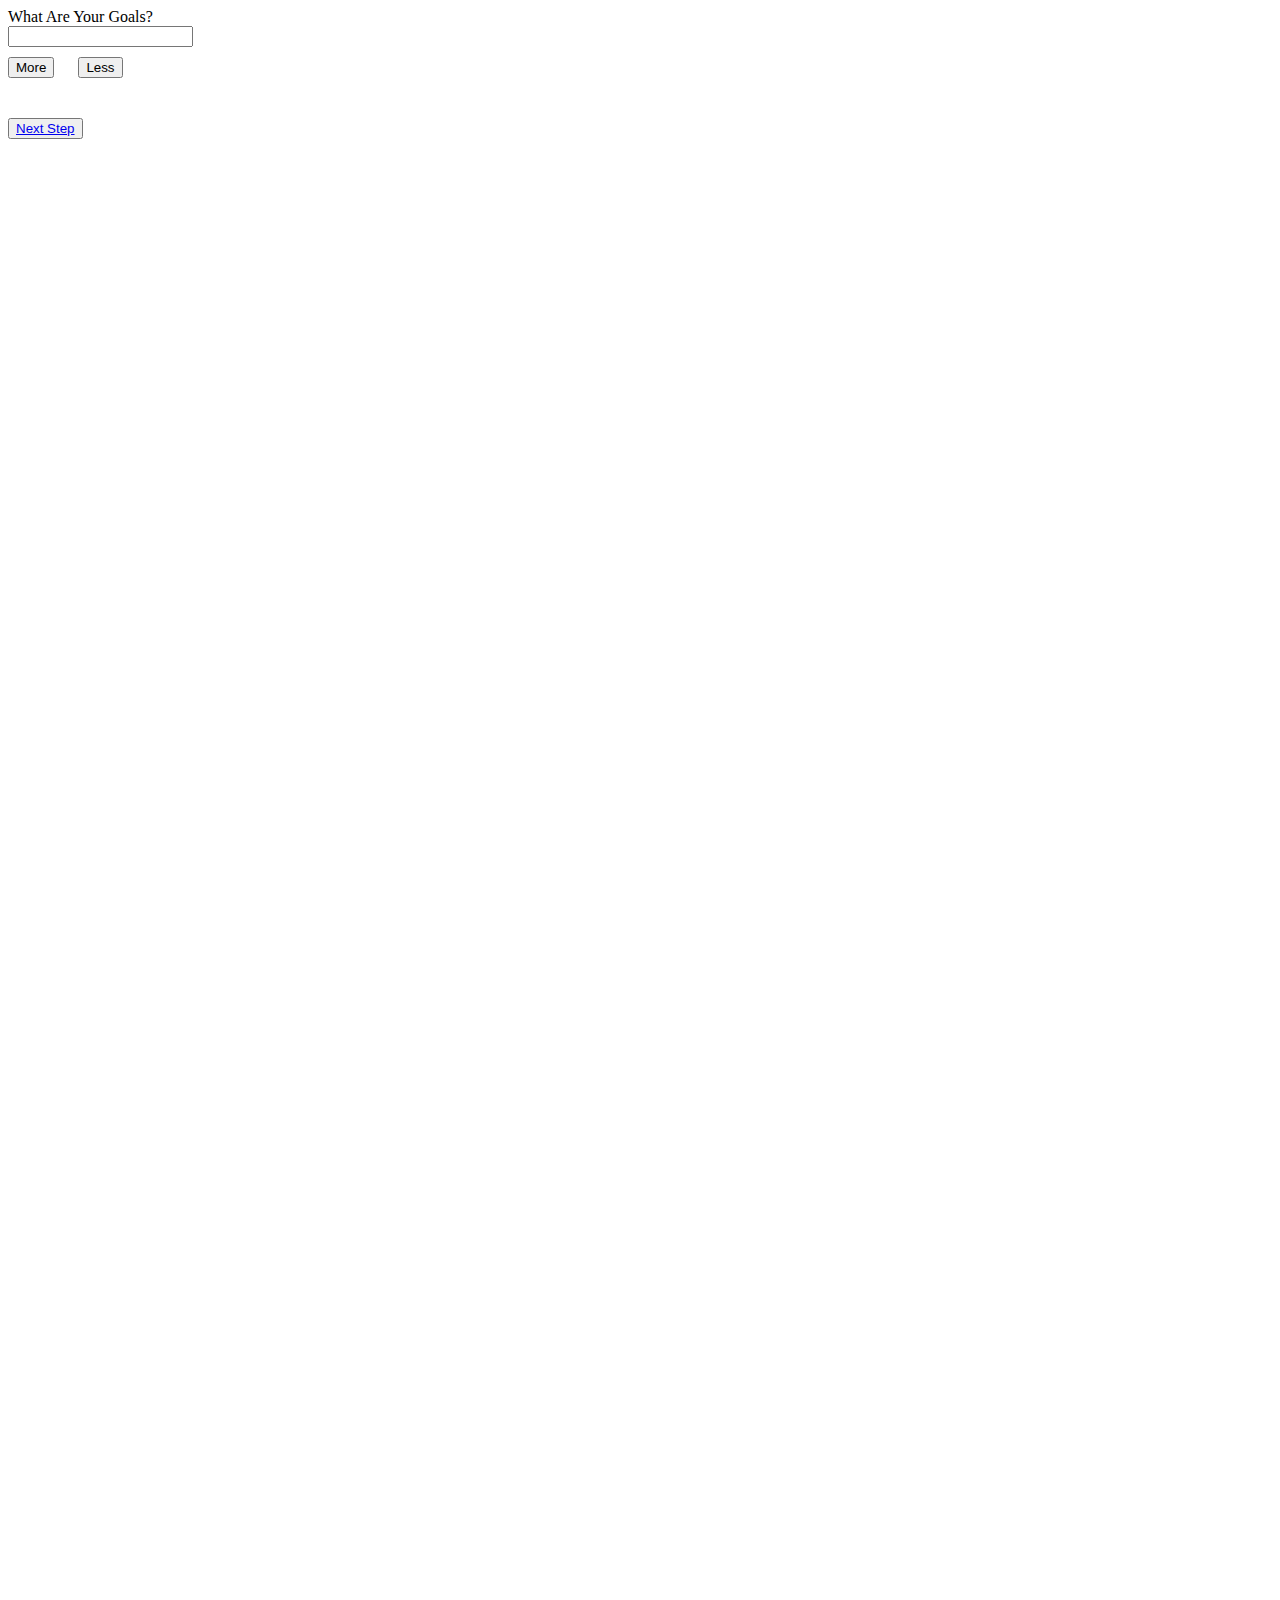
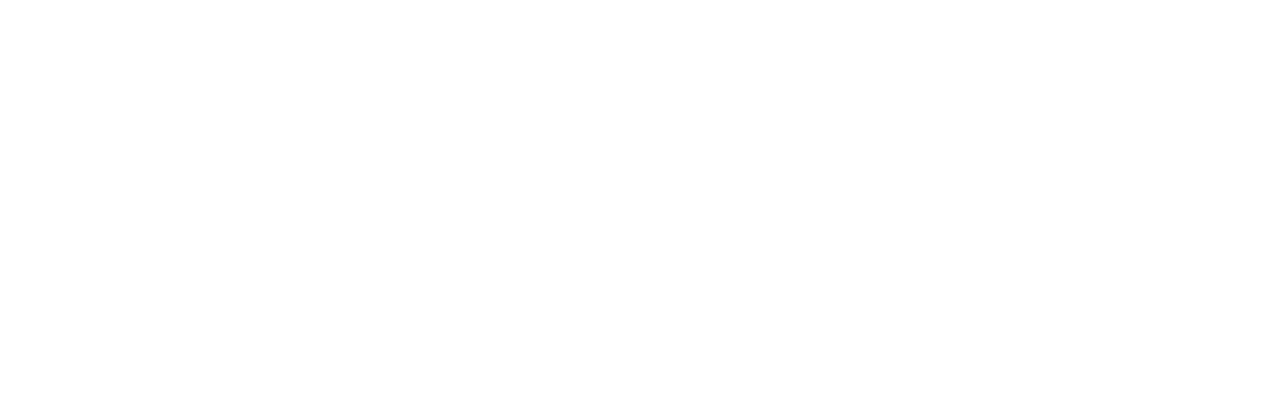
==== carver.html @ 828126c2 "Initial commit for the carver project" ====
<html>

<head>
    <link rel="stylesheet" href="carver.css">
</head>

<body>
    <div id="partOne">What Are Your Goals?</br>
        <div id="goalBoxArea">
            <input class="goalInput" type="text" id="goalBox0" name="goalBox0" value="">
            </br>
        </div>
        <button id="addGoalBoxes" onclick="addFields()">More</button>
        <button id="removeGoalBoxes" onclick="removeFields()">Less</button>
        </br>
        <button id="partTwoButton"><a href="#partTwo">Next Step</a></button>
        </br>
    </div>
    <div id="partTwo">
        <p id=firstGoal>For your goal: <span id="firstGoalText"></span> please answer the following:</p>
            <p>On a scale of 1-10, how critical is this goal to your life?</p>
            <form action="nextCriteria()">
                <input class="scoreInput" type="text" id="scoreBox0" name="scoreBox0" value="">
                <input type="submit" value="Next">
            </form>
    </div>
    <script src="carver.js"></script>
</body>

</html>
---- carver.css ----
/* Defaults
---------------------------------------------------------------------------- */

/* Typographical Elements
--------------------------------------------------- */

body {
    min-height: 2000px;
}

#partTwoButton {
    margin-top: 40px;
}

#partTwo {
    margin-top: 400px;
}

#addGoalBoxes, #removeGoalBoxes {
    margin: 10px 20px 0px 0px;
}

#firstGoalText {
    font-weight: bold;
}
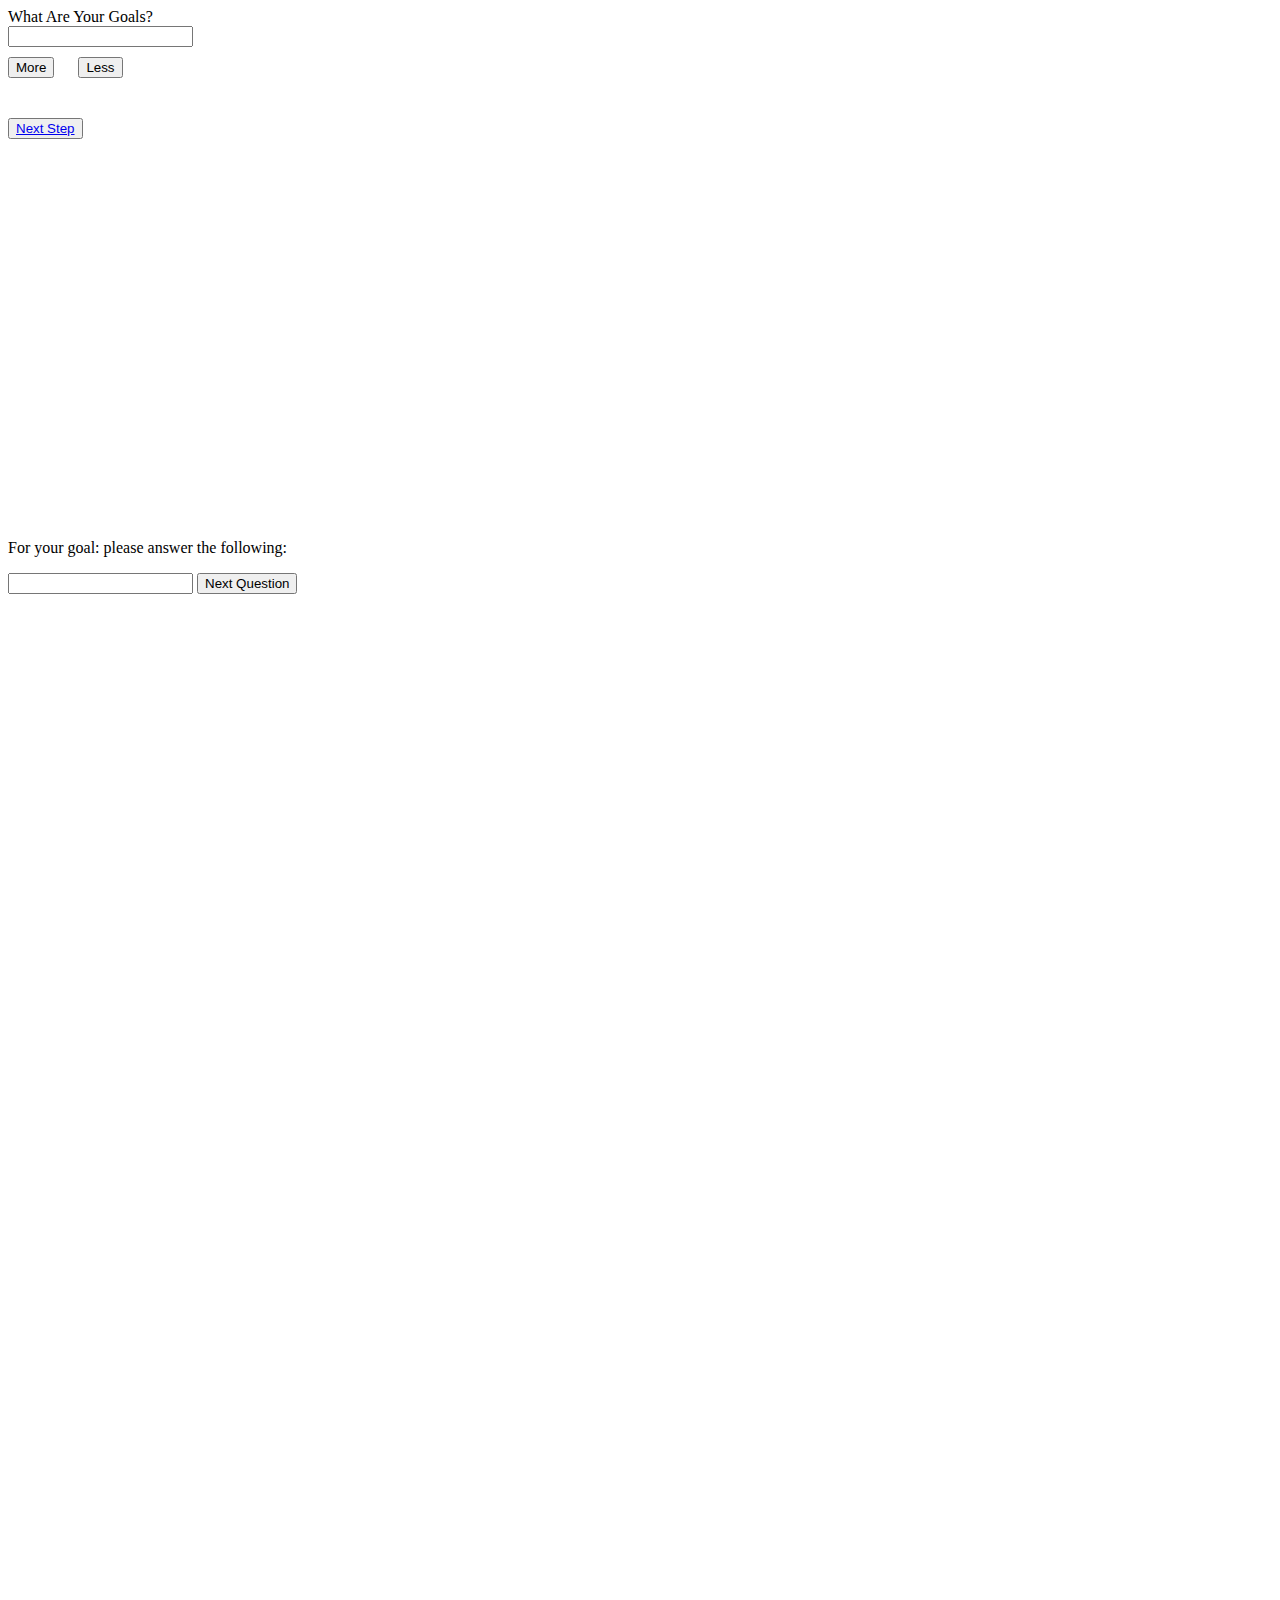
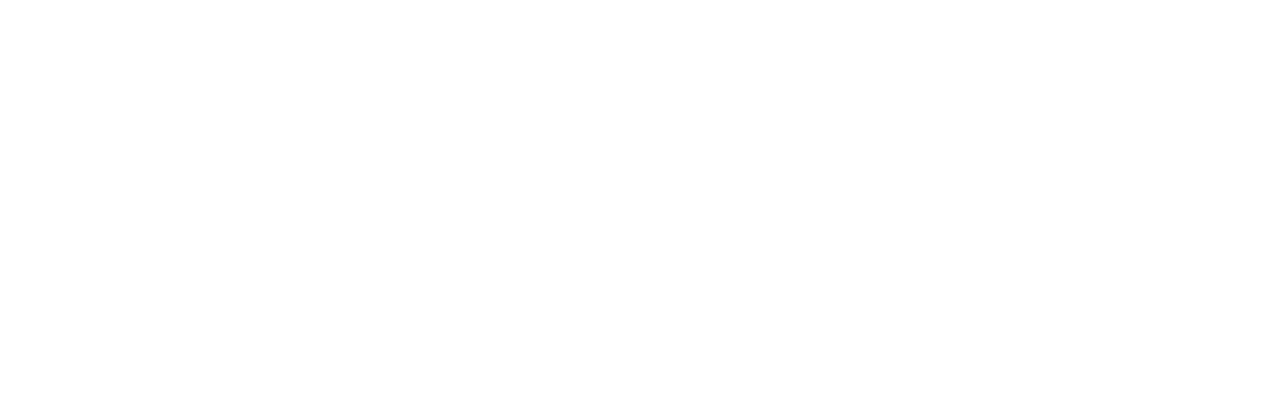
==== commit ee46a889: "More progress on carver.js, stripping out onclick from html" ====
--- a/carver.html
+++ b/carver.html
@@ -10,19 +10,17 @@
             <input class="goalInput" type="text" id="goalBox0" name="goalBox0" value="">
             </br>
         </div>
-        <button id="addGoalBoxes" onclick="addFields()">More</button>
-        <button id="removeGoalBoxes" onclick="removeFields()">Less</button>
+        <button id="addGoalBoxes">More</button>
+        <button id="removeGoalBoxes">Less</button>
         </br>
         <button id="partTwoButton"><a href="#partTwo">Next Step</a></button>
         </br>
     </div>
     <div id="partTwo">
         <p id=firstGoal>For your goal: <span id="firstGoalText"></span> please answer the following:</p>
-            <p>On a scale of 1-10, how critical is this goal to your life?</p>
-            <form action="nextCriteria()">
-                <input class="scoreInput" type="text" id="scoreBox0" name="scoreBox0" value="">
-                <input type="submit" value="Next">
-            </form>
+           <p><span id="questionText"></span></p>
+           <input id="scoreInput" type="text" value="">
+           <button id="nextScore">Next Question</button>
     </div>
     <script src="carver.js"></script>
 </body>
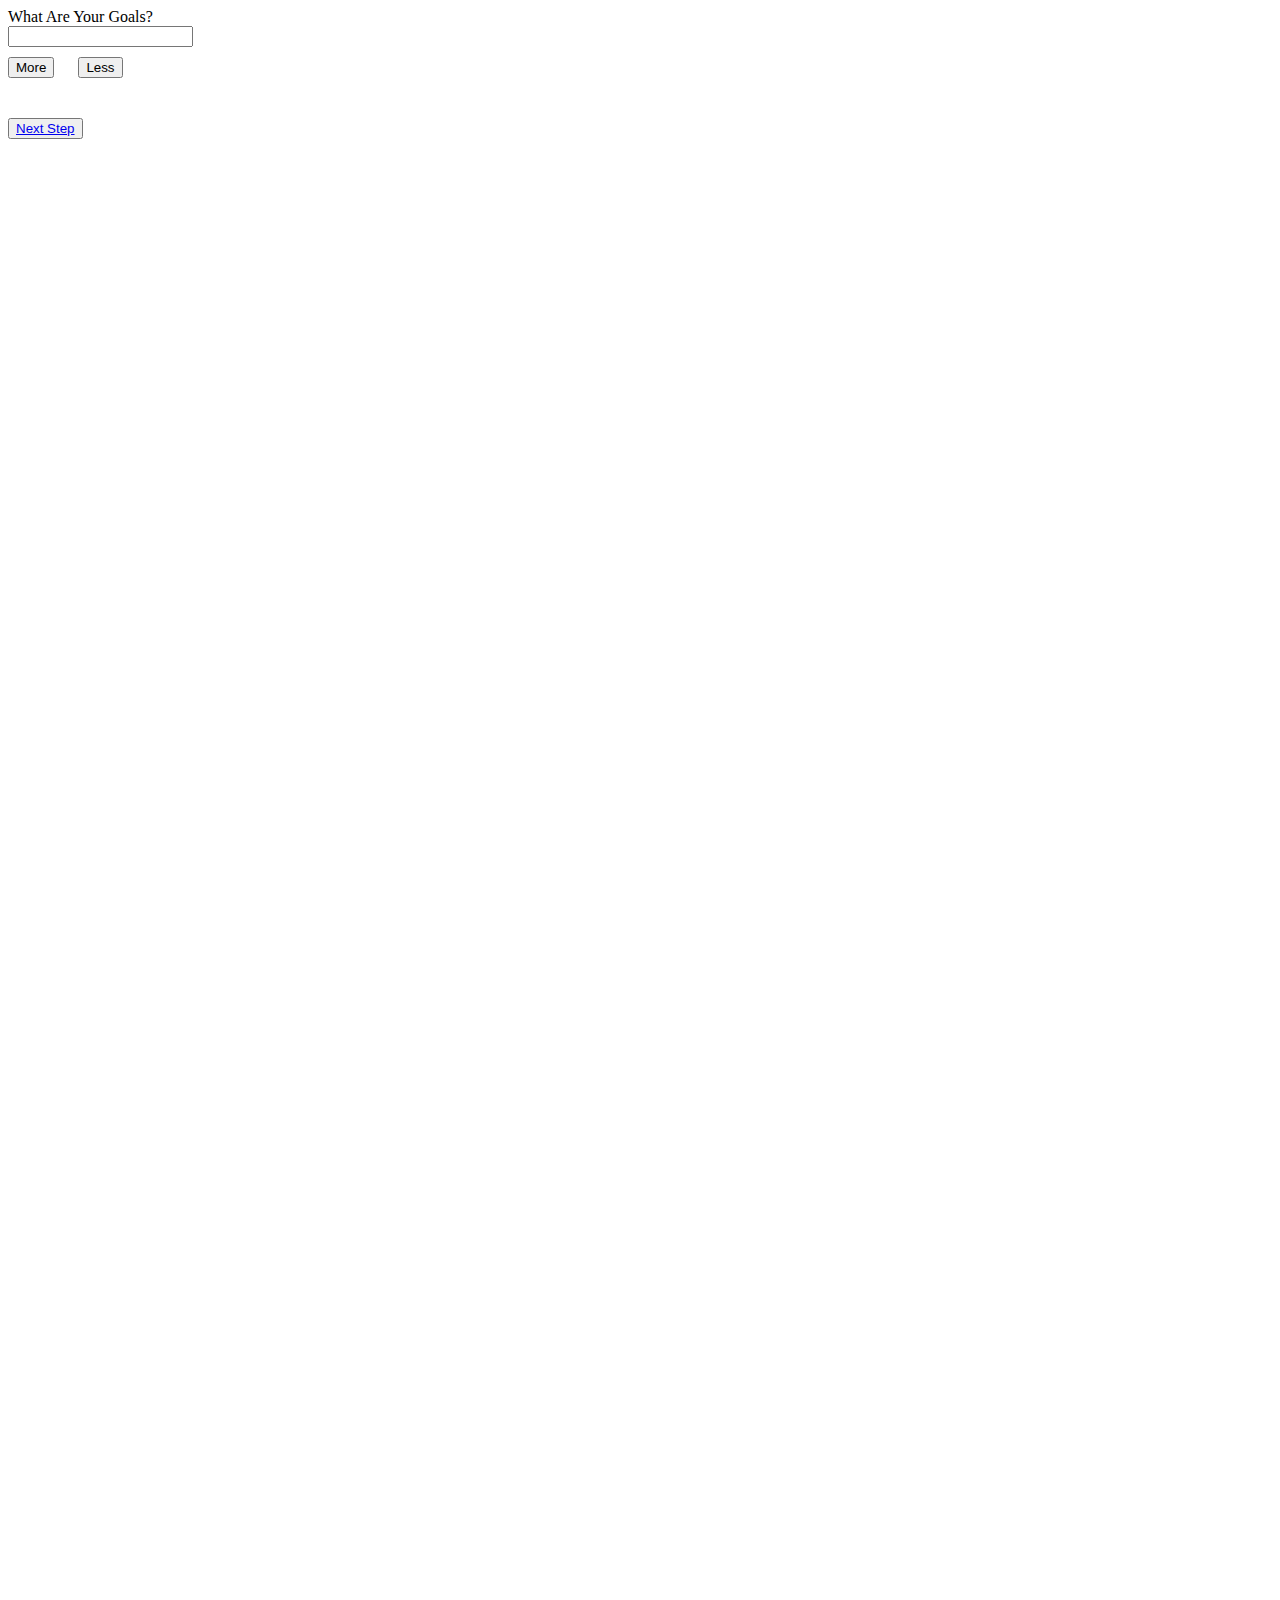
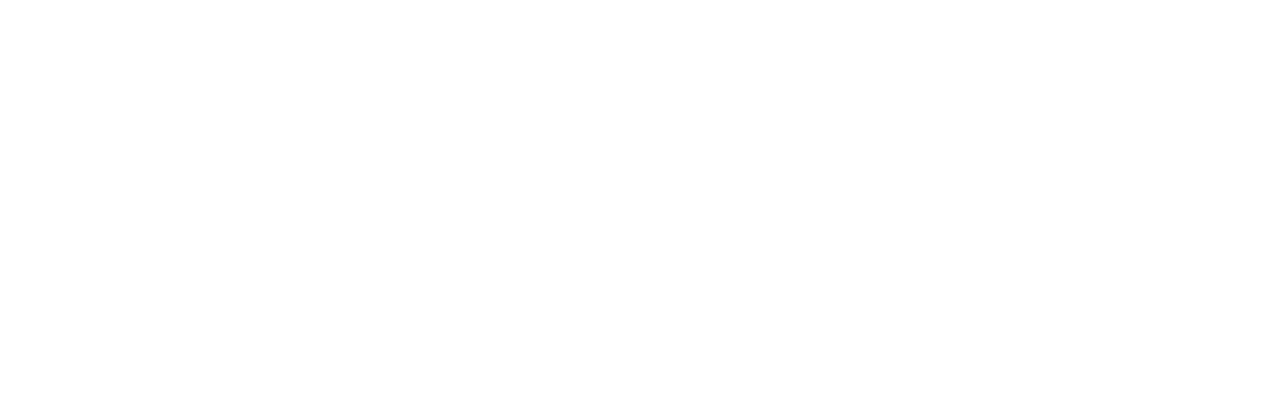
==== commit b2bc08fe: "Further updates to the JavaScript" ====
--- a/carver.html
+++ b/carver.html
@@ -22,6 +22,10 @@
            <input id="scoreInput" type="text" value="">
            <button id="nextScore">Next Question</button>
     </div>
+    <div id="partThree">
+        <p>Hello World!</p>
+
+    </div>
     <script src="carver.js"></script>
 </body>
 
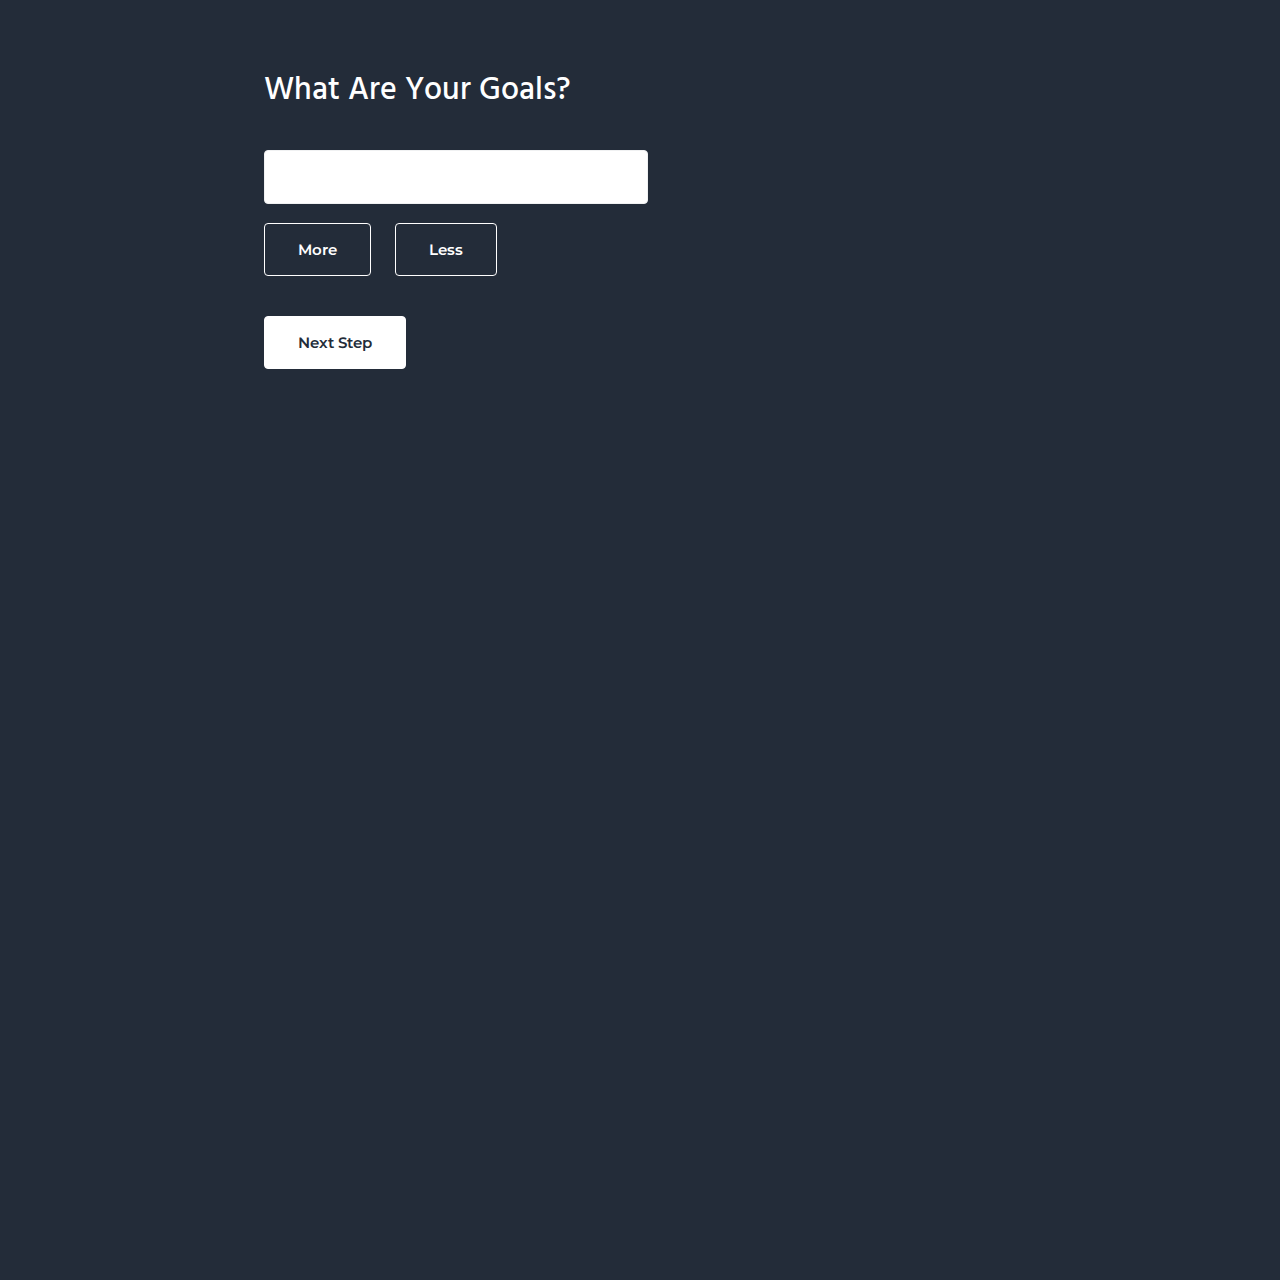
==== commit aedf8876: "Updates to the JavaScript and CSS" ====
--- a/carver.html
+++ b/carver.html
@@ -1,11 +1,13 @@
 <html>
 
 <head>
-    <link rel="stylesheet" href="carver.css">
+    <link href="https://fonts.googleapis.com/css?family=Hind" rel="stylesheet">
+    <link href="https://fonts.googleapis.com/css?family=Montserrat" rel="stylesheet">
+    <link rel="stylesheet" href="./carver.css">
 </head>
 
 <body>
-    <div id="partOne">What Are Your Goals?</br>
+    <div id="partOne"><h1>What Are Your Goals?</h1></br>
         <div id="goalBoxArea">
             <input class="goalInput" type="text" id="goalBox0" name="goalBox0" value="">
             </br>
@@ -13,20 +15,27 @@
         <button id="addGoalBoxes">More</button>
         <button id="removeGoalBoxes">Less</button>
         </br>
-        <button id="partTwoButton"><a href="#partTwo">Next Step</a></button>
+        <button id="partTwoButton">
+            <a href="#firstGoal">Next Step</a>
+        </button>
         </br>
     </div>
     <div id="partTwo">
-        <p id=firstGoal>For your goal: <span id="firstGoalText"></span> please answer the following:</p>
-           <p><span id="questionText"></span></p>
-           <input id="scoreInput" type="text" value="">
-           <button id="nextScore">Next Question</button>
+        <h1 id="firstGoal">For your goal: <span id="firstGoalText"></span></h1>
+            <h2>Please answer the following:</h2>
+            <p>
+            <span id="questionText"></span>
+            </p>
+        <input id="scoreInput" type="number" value=""><br>
+        <button id="nextScore">Next Question</button>
+        <p id="errorMessage"></p>
     </div>
     <div id="partThree">
-        <p>Hello World!</p>
+        <div id="tableContainer">
 
+        </div>
     </div>
-    <script src="carver.js"></script>
+    <script src="./carver.js"></script>
 </body>
 
 </html>--- a/carver.css
+++ b/carver.css
@@ -1,15 +1,209 @@
-/* Defaults
----------------------------------------------------------------------------- */
-
-/* Typographical Elements
+@import url(https://fonts.googleapis.com/css?family=Roboto:400,500,700,300,100);
+
+/* Box Sizing
 --------------------------------------------------- */
+* {
+    box-sizing: border-box;
+}
+
+/* Typography
+--------------------------------------------------- */
+
+* {
+	-webkit-tap-highlight-color: transparent;
+}
+
+html {
+	font-size: 62.5%;
+    max-width: 100vw;
+    min-height: 100vw;
+}
 
 body {
-    min-height: 2000px;
+    background-color: #232c39;
+    padding: 5% 20%;
+	color: #ffffff;
+	font-family: 'Hind', Helvetica, Arial, sans-serif;
+	font-size: 18px;
+	font-size: 1.8rem;
+	font-weight: 400;
+	line-height: 1.5;
+	-webkit-font-smoothing: antialiased;
+	-moz-osx-font-smoothing: grayscale;
+	text-rendering: optimizeLegibility;
+	max-width: 90vw;
+	overflow-x: hidden;
+}
+
+p {
+	margin: 0 0 1.382em;
+	padding: 0;
+}
+
+hr {
+	border: 0;
+	border-collapse: collapse;
+	border-bottom: 2px solid #f0f1f2;
+	clear: both;
+	padding: 1em 0 0;
+	margin: 0 0 2em;
+}
+
+b,
+strong {
+	font-weight: 500;
+}
+
+em,
+i {
+	font-style: italic;
+}
+
+
+/* Fonts & Sizing
+--------------------------------------------- */
+h1,
+h2 {
+    font-family: 'Hind', Helvetica, Arial, sans-serif;
+	font-weight: 500;
+	line-height: 1.2;
+	margin: 0 0 0.382em;
+}
+
+h1 {
+	font-size: 1.8em;
+}
+
+h2 {
+	font-size: 1.4em;
+}
+
+p {
+	font-size: 1.3em;
+}
+
+/* Input
+--------------------------------------------- */
+input,
+select,
+textarea {
+	background-color: #ffffff;
+    border: 0.1em solid #f0f1f2;
+	border-radius: 4px;
+    padding: 0.5em 1em;
+    margin-bottom: 0.5em;
+	width: 60%;
+	line-height: 1.85;
+	font-size: 18px;
+	font-size: 1.8rem;
+}
+
+input:focus,
+select:focus,
+textarea:focus {
+	outline: none;
+	border-color: #647585;
+}
+
+:focus {
+	outline: 2px solid #f0f1f2;
+}
+
+/* Buttons
+--------------------------------------------- */
+button,
+input[type='button'] {
+	background-color: #232c39;
+	border: 0.1em solid #ffffff;
+	border-radius: 4px;
+	color: #ffffff;
+	cursor: pointer;
+	font-family: 'Montserrat', Helvetica, Arial, sans-serif;
+	font-size: 15px;
+	font-size: 1.5rem;
+	font-weight: 600;
+    padding: 1.2em 2.2em;
+	text-decoration: none;
+	display: inline-block;
+	width: auto;
+	height: auto;
+	line-height: 1;
+}
+
+button a {
+    text-decoration: none;
+    color: #232c39;
+}
+
+button a:hover {
+    color: #ffffff;
+}
+
+button:hover,
+input[type='button']:hover {
+	color: #ffffff;
+	box-shadow: inset 0 0 0 9rem rgba(255, 255, 255, 0.1), 0 1.25rem 1rem -0.5rem rgba(35, 44, 57, 0.1);
+	-webkit-transition: all 0.75s cubic-bezier(0, 1, 0.5, 1);
+	        transition: all 0.75s cubic-bezier(0, 1, 0.5, 1);
+}
+
+button + button,
+input[type='button'] + button{
+	margin-top: 1em;
+	clear: both;
 }
 
 #partTwoButton {
+    text-decoration: none;
+    color: #232c39;
+    background-color: #ffffff;
     margin-top: 40px;
+}
+
+#partTwoButton:hover {
+    text-decoration: none;
+    color: #ffffff;
+    background-color: #232c39;
+}
+
+#nextScore {
+    margin-top: 0.5em;
+}
+
+/* Tables
+--------------------------------------------- */
+table {
+	background-color: #232c39;
+	border: 2px solid #f0f1f2;
+	border-spacing: 0;
+	line-height: 1;
+	margin-bottom: 40px;
+	margin-bottom: 4rem;
+    width: 100%;
+    font-size: 1.4em;
+    border-radius: 4px;
+}
+
+tbody {
+	border-bottom: 2px solid #f0f1f2;
+}
+
+td,
+th {
+	text-align: left;
+	padding: 0.618em;
+	border-top: 2px solid #f0f1f2;
+	border-right: 2px solid #f0f1f2;
+}
+tr:first-child {
+    background-color: red;
+}
+
+/* Sections
+--------------------------------------------- */
+
+#partOne {
+    margin: 0 auto;
 }
 
 #partTwo {
@@ -22,4 +216,8 @@
 
 #firstGoalText {
     font-weight: bold;
+}
+
+#errorMessage {
+    color:  red;
 }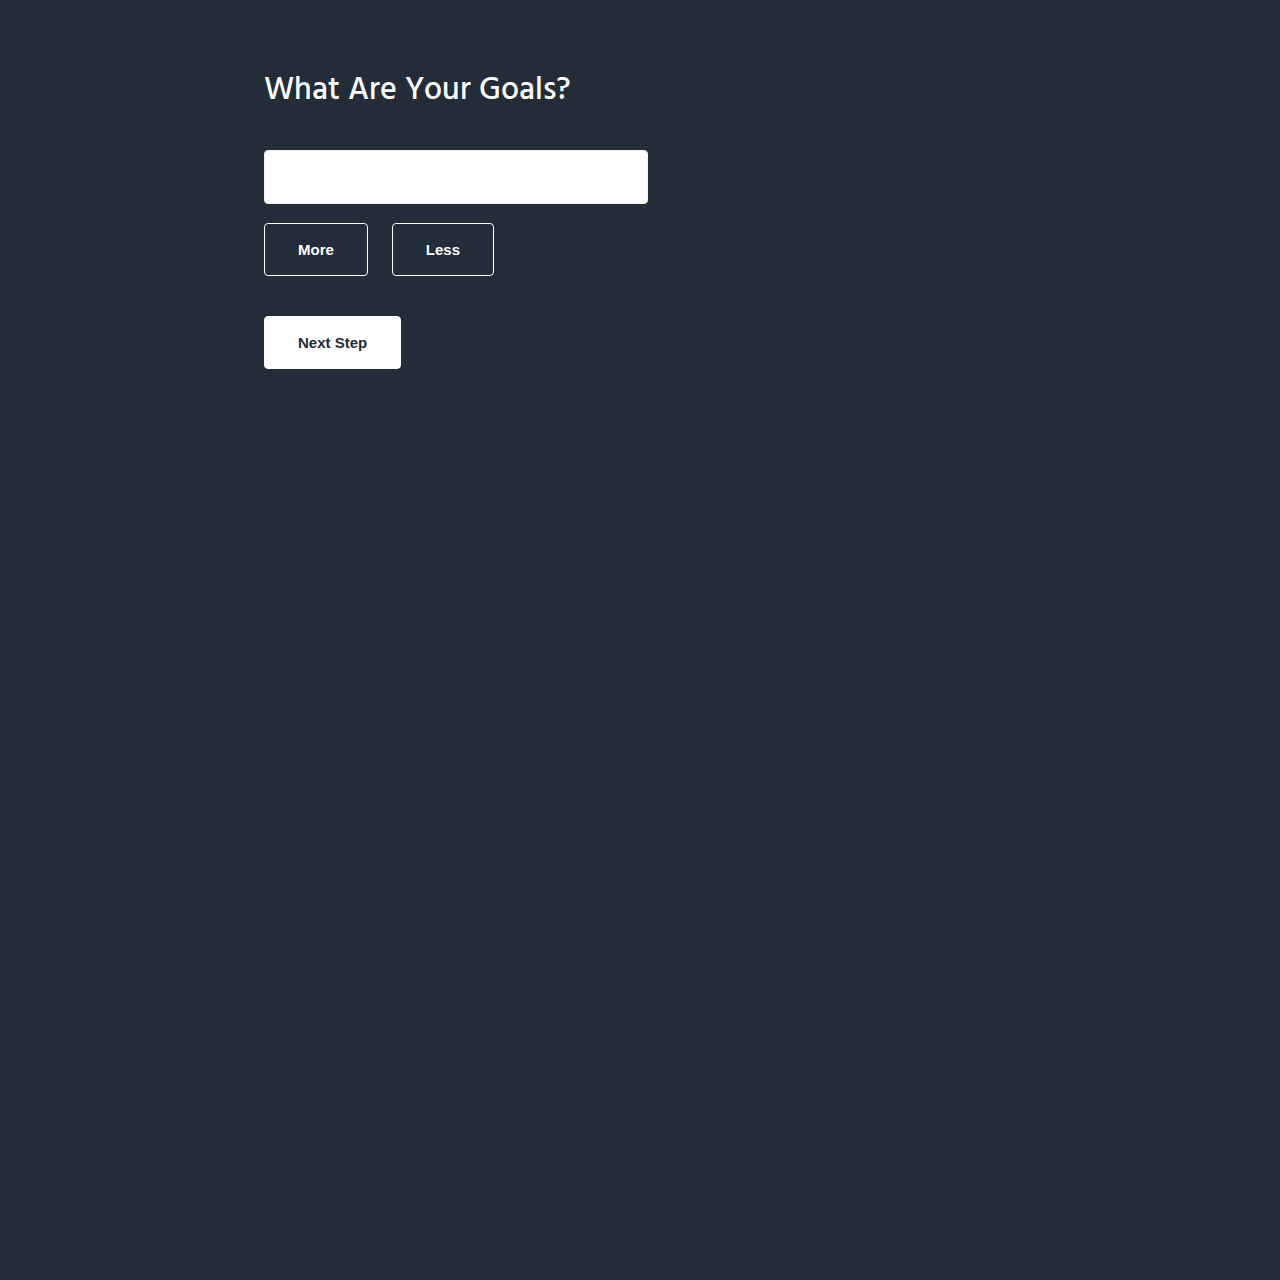
==== commit a7cc8c9a: "Minor Fixes" ====
--- a/carver.html
+++ b/carver.html
@@ -2,7 +2,6 @@
 
 <head>
     <link href="https://fonts.googleapis.com/css?family=Hind" rel="stylesheet">
-    <link href="https://fonts.googleapis.com/css?family=Montserrat" rel="stylesheet">
     <link rel="stylesheet" href="./carver.css">
 </head>
 
@@ -26,9 +25,9 @@
             <p>
             <span id="questionText"></span>
             </p>
-        <input id="scoreInput" type="number" value=""><br>
+        <input id="scoreInput" type="text" value=""><br>
+        <p id="errorMessage"></p>
         <button id="nextScore">Next Question</button>
-        <p id="errorMessage"></p>
     </div>
     <div id="partThree">
         <div id="tableContainer">
--- a/carver.css
+++ b/carver.css
@@ -38,6 +38,15 @@
 p {
 	margin: 0 0 1.382em;
 	padding: 0;
+}
+
+a {
+	color: #ffffff;
+	text-decoration: none;
+}
+
+a:hover {
+	color: #ffffff;
 }
 
 hr {
